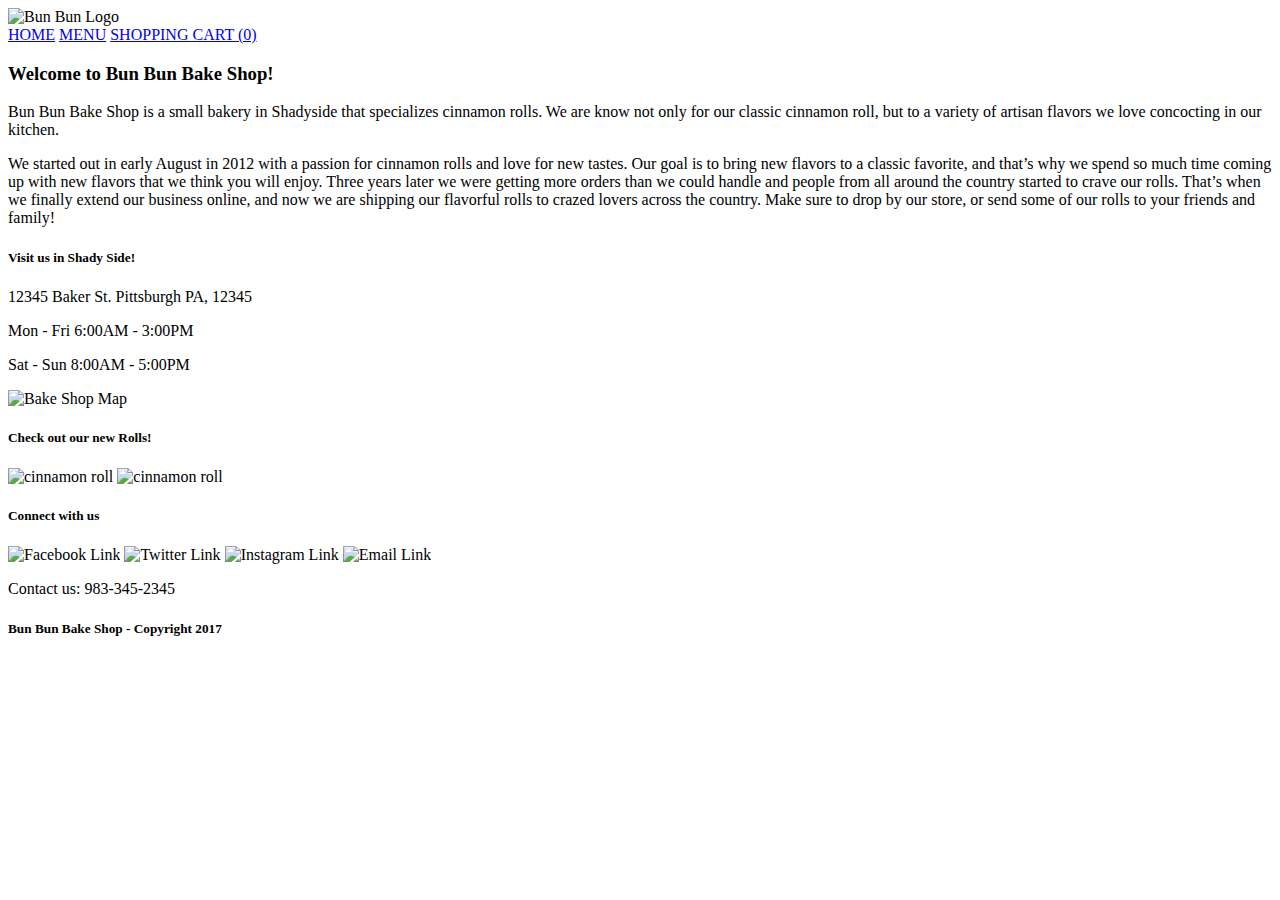
==== index.html @ 19b986a3 "Update index.html" ====
<!DOCTYPE html>
<html>
<head>
    <title>Bun Bun Bake Shop</title>
    <meta charset = "UTF-8"> 
    <link rel="stylesheet" type="text/css" href="style.css">
    <header>
  <nav> 
    <div id="logo">
    <img src="logo.png" alt="Bun Bun Logo" style="width:90px; height:90px;">
    </div>
    <div id="links">
    <a href="index.html">HOME</a> 
    <a href="menu.html">MENU</a>
    <a href="shoppingCart.html" id="demo"> SHOPPING CART (0) </a>
    </div>
  </nav>
    </header>
</head>

<body>
    <div class="box1">
    <h3> Welcome to Bun Bun Bake Shop! </h3>
    <p> Bun Bun Bake Shop is a small bakery in Shadyside that specializes cinnamon rolls.
    We are know not only for our classic cinnamon roll, but to a variety of artisan flavors we love concocting in our kitchen. <p>
    <p>
    We started out in early August in 2012 with a passion for cinnamon rolls and love for new tastes. Our goal is to bring new flavors to a classic favorite, and that’s why we spend so much time coming up with new flavors that we think you will enjoy. Three years later we were getting more orders than we could handle and people from all around the country started to crave our rolls. That’s when we finally extend our business online, and now we are shipping our flavorful rolls to crazed lovers across the country. 

    Make sure to drop by our store, or send some of our rolls to your friends and family!  </p>
    </div>
    <div class="box1">
    <h5> Visit us in Shady Side!</h5>
    <p> 12345 Baker St. Pittsburgh PA, 12345 </p>
    <p> Mon - Fri 6:00AM - 3:00PM</p>
    <p> Sat - Sun 8:00AM - 5:00PM</p>
    <img src="map.png" alt="Bake Shop Map" style="width:400px; height:200px;">
    </div>

    <div class="box1">
    <h5> Check out our new Rolls! </h5>
    <img src="roll1.jpg" alt="cinnamon roll" style="width:200px; height:200px;">
    <img src="roll2.jpg" alt="cinnamon roll" style="width:300px; height:200px;">
     </div> 

    <footer>
    <div class ="footer">
    <h5> Connect with us </h5> 
    <img src="facebook.png" alt="Facebook Link" style="width:30px; height:30px;">
    <img src="twitter.png" alt="Twitter Link" style="width:30px; height:30px;">
    <img src="instagram.png" alt="Instagram Link" style="width:30px; height:30px;">
    <img src="email.png" alt="Email Link" style="width:30px; height:30px;">
    <p> Contact us: 983-345-2345 <p>
    <h5> Bun Bun Bake Shop - Copyright 2017 </h5> 
    <div>
    </footer>


</body>


</html>
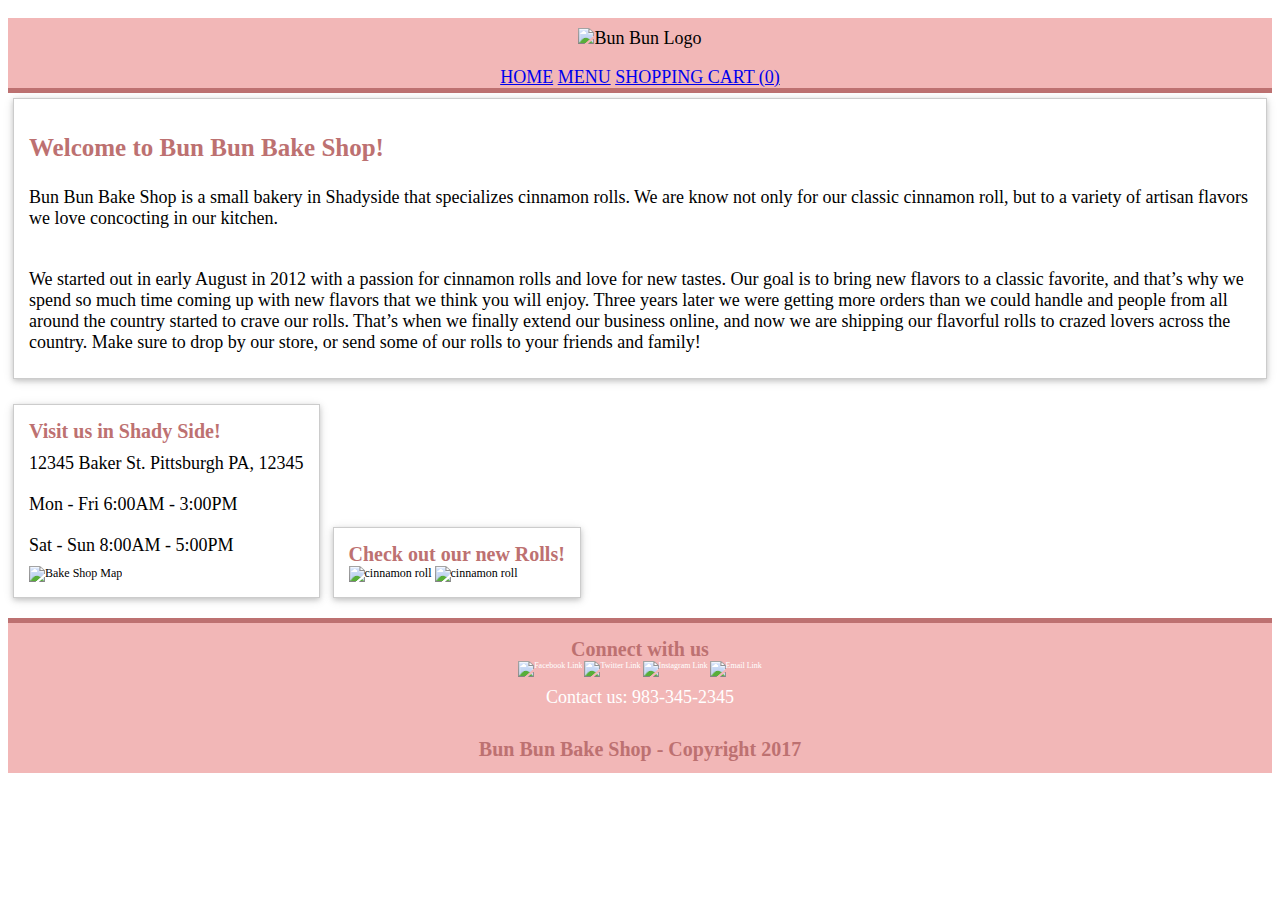
==== commit eaf2269b: "Update index.html" ====
--- a/index.html
+++ b/index.html
@@ -7,7 +7,7 @@
     <header>
   <nav> 
     <div id="logo">
-    <img src="logo.png" alt="Bun Bun Logo" style="width:90px; height:90px;">
+    <img src="images/logo.png" alt="Bun Bun Logo" style="width:90px; height:90px;">
     </div>
     <div id="links">
     <a href="index.html">HOME</a> 
--- a/style.css
+++ b/style.css
@@ -0,0 +1,138 @@
+
+nav{background-color:#F2B7B7;
+    font-family: GothamHTF-Bold;
+    font-size: 18px;
+    text-decoration: none;
+    border-bottom: 5px #BD7171 solid;
+    text-align: center;
+    text-decoration: none;}
+
+#logo{
+    padding-bottom: 18px;
+    padding-top: 10px;}
+
+footer{background-color:#F2B7B7;
+    height: 150px;
+    font-family: GothamHTF-Book;
+    color: white;
+    font-size: 8px;
+    border-top: 5px #BD7171 solid;}
+
+div.footer{
+    padding: 15px;
+    text-align: center;}
+
+h3{color: #BD7171;
+    font-family: GothamHTF-Bold;
+    font-size: 25px;
+    margin: 0;
+    padding-bottom: 15px;
+    padding-top: 20px;}
+
+h5{color: #BD7171;
+    font-family: GothamHTF-Bold;
+    font-size: 20px;
+    margin: 0;}
+
+p{font-family: GothamHTF-Book;
+    font-size: 18px;
+    margin: 0;
+    padding-top: 10px;
+    padding-bottom: 10px;}
+
+button{
+    background-color: #BD7171;
+    border: none;
+    color: white;
+    padding: 15px 32px;
+    text-align: center;
+    text-decoration: none;
+    display: inline-block;
+    font-size: 16px;
+    font-family: GothamHTF-Book;
+    border-radius: 10px;
+    margin-bottom: 20px;}
+
+select{
+    padding: 15px 32px;
+    text-align: center;
+    text-decoration: none;
+    font-size: 16px;
+    font-family: GothamHTF-Book;}
+
+body{
+    font-family: GothamHTF-Book;
+    font-size: 12px;
+    padding-bottom: 10px;
+    padding-top: 10px;}
+
+input[type=text]{
+  width: 400px;
+  height:100px;
+  padding-bottom:20px;
+    border: 2px #CCCCCC solid;
+    margin-bottom: 10px;}
+
+h6{font-family: GothamHTF-Book;
+    font-size: 12px;
+    margin: 0;
+    padding-top: 10px;
+    padding-bottom: 10px;
+    text-align: center;
+
+}
+/*********** Image Grid on Menu Page ************/
+div.gallery {
+    margin: 5px;
+    border: 1px solid #CCCCCC;
+    width: 180px;
+    box-shadow: 0 2px 5px 0 rgba(0,0,0,0.16), 0 2px 10px 0 rgba(0,0,0,0.12);
+    display: inline-block;}
+
+div.gallery img {
+    width: 100%;
+    height: auto;
+}
+
+div.desc {
+    padding: 15px;
+    text-align: center;
+    font-family: GothamHTF-Book;
+    font-size: 12px;
+}
+
+/*********** Image Grid on Shopping Cart Page ************/
+div.cart {
+    margin: 5px;
+    border: 1px solid #CCCCCC;
+    width:300px;
+    box-shadow: 0 2px 5px 0 rgba(0,0,0,0.16), 0 2px 10px 0 rgba(0,0,0,0.12);
+    margin-bottom: 20px;
+    display: inline-block;}
+
+div.cart img {
+    width: 100%;
+    height: auto;
+}
+
+div.descCart {
+    padding: 15px;
+    text-align: center;
+    font-family: GothamHTF-Regular;
+    font-size: 12px;}
+
+div.deleteButton{
+    margin-left: 65px;
+}
+
+/*********** Box 1 ************/
+div.box1
+{
+    margin: 5px;
+    border: 1px solid #CCCCCC;
+    width: auto;
+    box-shadow: 0 2px 5px 0 rgba(0,0,0,0.16), 0 2px 10px 0 rgba(0,0,0,0.12);
+    margin-bottom: 20px;
+    display: inline-block;
+    padding:15px;
+}
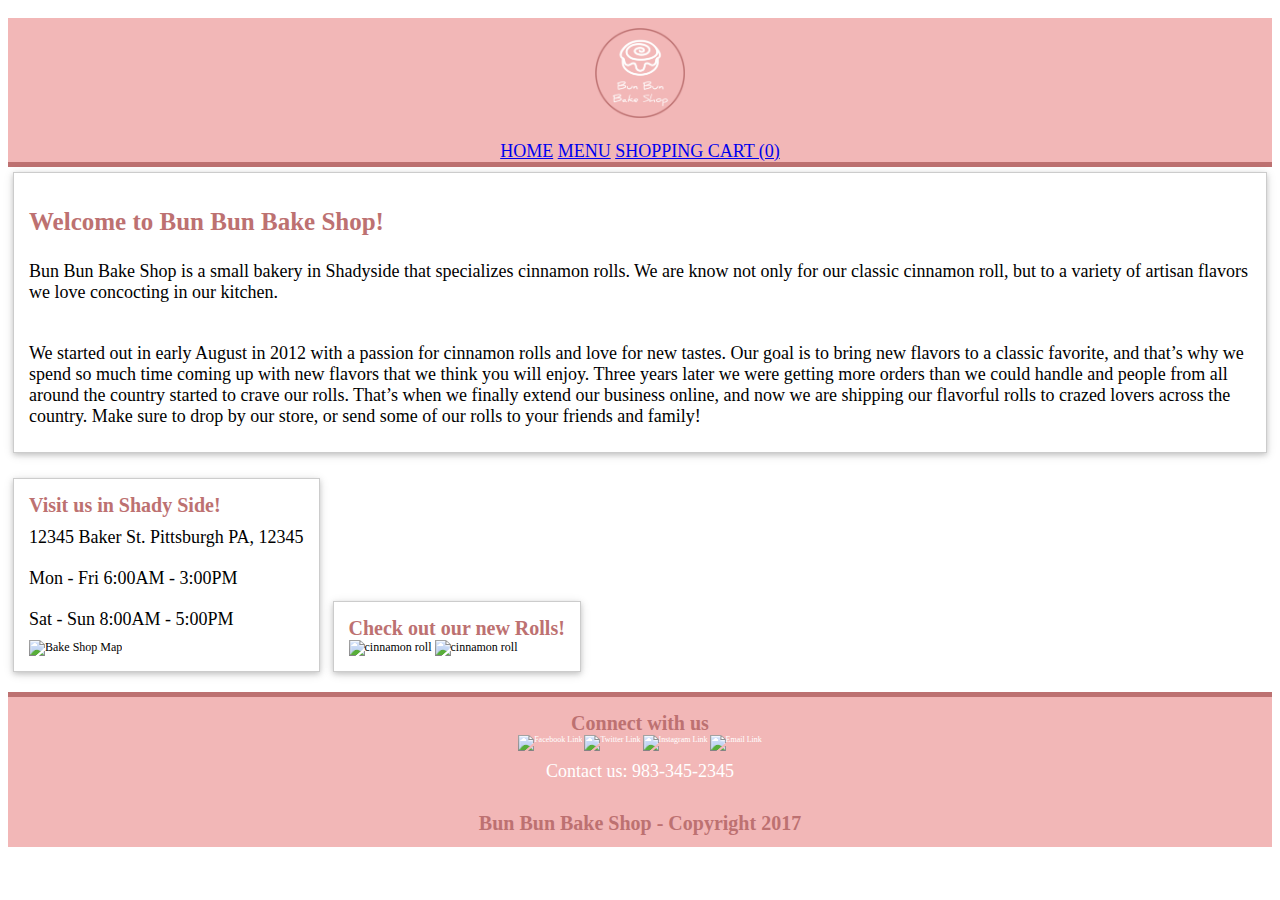
==== commit 30407dbf: "Update index.html" ====
--- a/index.html
+++ b/index.html
@@ -7,7 +7,7 @@
     <header>
   <nav> 
     <div id="logo">
-    <img src="images/logo.png" alt="Bun Bun Logo" style="width:90px; height:90px;">
+    <img src="resources/images/Logo.png" alt="Bun Bun Logo" style="width:90px; height:90px;">
     </div>
     <div id="links">
     <a href="index.html">HOME</a> 
@@ -33,22 +33,22 @@
     <p> 12345 Baker St. Pittsburgh PA, 12345 </p>
     <p> Mon - Fri 6:00AM - 3:00PM</p>
     <p> Sat - Sun 8:00AM - 5:00PM</p>
-    <img src="map.png" alt="Bake Shop Map" style="width:400px; height:200px;">
+    <img src="resources/images/map.png" alt="Bake Shop Map" style="width:400px; height:200px;">
     </div>
 
     <div class="box1">
     <h5> Check out our new Rolls! </h5>
-    <img src="roll1.jpg" alt="cinnamon roll" style="width:200px; height:200px;">
-    <img src="roll2.jpg" alt="cinnamon roll" style="width:300px; height:200px;">
+    <img src="resources/images/roll1.jpg" alt="cinnamon roll" style="width:200px; height:200px;">
+    <img src="resources/images/roll2.jpg" alt="cinnamon roll" style="width:300px; height:200px;">
      </div> 
 
     <footer>
     <div class ="footer">
     <h5> Connect with us </h5> 
-    <img src="facebook.png" alt="Facebook Link" style="width:30px; height:30px;">
-    <img src="twitter.png" alt="Twitter Link" style="width:30px; height:30px;">
-    <img src="instagram.png" alt="Instagram Link" style="width:30px; height:30px;">
-    <img src="email.png" alt="Email Link" style="width:30px; height:30px;">
+    <img src="resources/images/facebook.png" alt="Facebook Link" style="width:30px; height:30px;">
+    <img src="resources/images/twitter.png" alt="Twitter Link" style="width:30px; height:30px;">
+    <img src="resources/images/instagram.png" alt="Instagram Link" style="width:30px; height:30px;">
+    <img src="resources/images/email.png" alt="Email Link" style="width:30px; height:30px;">
     <p> Contact us: 983-345-2345 <p>
     <h5> Bun Bun Bake Shop - Copyright 2017 </h5> 
     <div>
